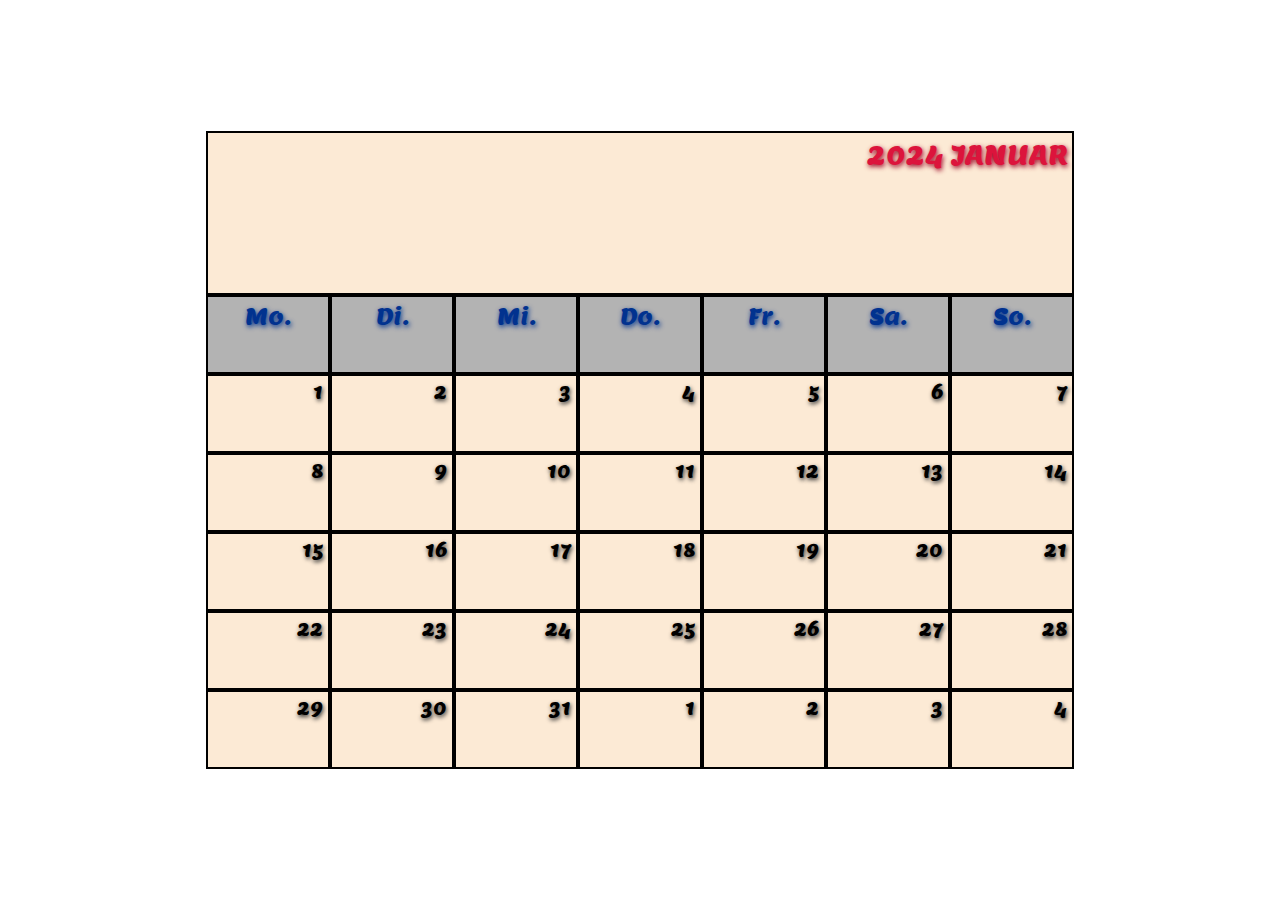
==== index.html @ b60d7429 "Rename kalender.html to index.html" ====
<!doctype html>
<html lang="en">
    
<head>
<meta charset="utf-8">
<meta name="viewport" content="width = device-width, initial-scale = 1.0" /> 
<link rel="stylesheet" href="kalender.css"/>
<link rel="preconnect" href="https://fonts.googleapis.com">
<link rel="preconnect" href="https://fonts.gstatic.com" crossorigin>
<link href="https://fonts.googleapis.com/css2?family=Lemon&display=swap" rel="stylesheet">
</head>

<body>
    <div>
      <table border="0" cellspacing="0" cellpadding="0">
          <tbody>
            <tr>
                <td class="titel">2024 JANUAR</td>
            </tr>
            <tr>
                <td class="day">Mo.</td>
                <td class="day">Di.</td>
                <td class="day">Mi.</td>
                <td class="day">Do.</td>
                <td class="day">Fr.</td>
                <td class="day">Sa.</td>
                <td class="day">So.</td>
            </tr>
            <tr>
                <td>1</td>
                <td>2</td>
                <td>3</td>
                <td>4</td>
                <td>5</td>
                <td>6</td>
                <td>7</td>
            </tr>
            <tr>
                <td>8</td>
                <td>9</td>
                <td>10</td>
                <td>11</td>
                <td>12</td>
                <td>13</td>
                <td>14</td>
            </tr>
             <tr>
                <td>15</td>
                <td>16</td>
                <td>17</td>
                <td>18</td>
                <td>19</td>
                <td>20</td>
                <td>21</td>
            </tr>
            <tr>
                <td>22</td>
                <td>23</td>
                <td>24</td>
                <td>25</td>
                <td>26</td>
                <td>27</td>
                <td>28</td>
            </tr>
            <tr>
                <td>29</td>
                <td>30</td>
                <td>31</td>
                <td>1</td>
                <td>2</td>
                <td>3</td>
                <td>4</td>
            </tr>
           
          </tbody>
        </table>
      </div>
</body>
</html>
---- kalender.css ----
*{
    margin: 0;
    padding: 0;
}
body{
    position: absolute;
    width: 100%;
    height: 100%;
}
div{
    position: relative;
    display: flex;
    justify-content: center;
    align-items: center;
    width: 100%;
    height: 100%;
    background-image: url("https://cdn.pixabay.com/photo/2015/01/07/16/37/wood-591631_1280.jpg");
    background-size: 100% 100%;
    background-repeat: no-repeat;
}
tbody{
    width: 800px;
    height: 638px;
    border-radius: 15px;
    border-style: solid;
    border-width: 10px;
    border-color: #000000;
}
td{
    font-family: 'Lemon', serif;
    font-size: 18px;
    text-align: end;
    padding: 5px;
    width: 110px;
    height: 65px;
    border: 2px solid black;
    background-color: rgb(252, 234, 213);
    text-shadow: 1px 2px 4px rgb(51, 51, 51);
}
.titel{
    width: 100%;
    height: 150px;
    border: 2px solid black;
    font-family: 'Lemon', serif;
    font-size: 26px;
    color:rgb(220, 20, 60);
    text-align: end;
    background-image: url("https://cdn.pixabay.com/photo/2016/06/20/03/21/rainbow-1467988_1280.jpg");
    background-size: 100% 100%;
    background-repeat: no-repeat;
    text-shadow: 1px 2px 5px rgb(160, 12, 42);
}
tr{
    position: relative;
    display: flex;
    align-items: center;
    justify-content: center;
}
.day{
    background-color: rgb(179, 179, 179);
    font-family: 'Lemon', serif;
    font-size: 22px;
    text-align: center;
    color: rgb(1, 50, 143);
    text-shadow: 1px 2px 5px rgb(1, 50, 143);
}
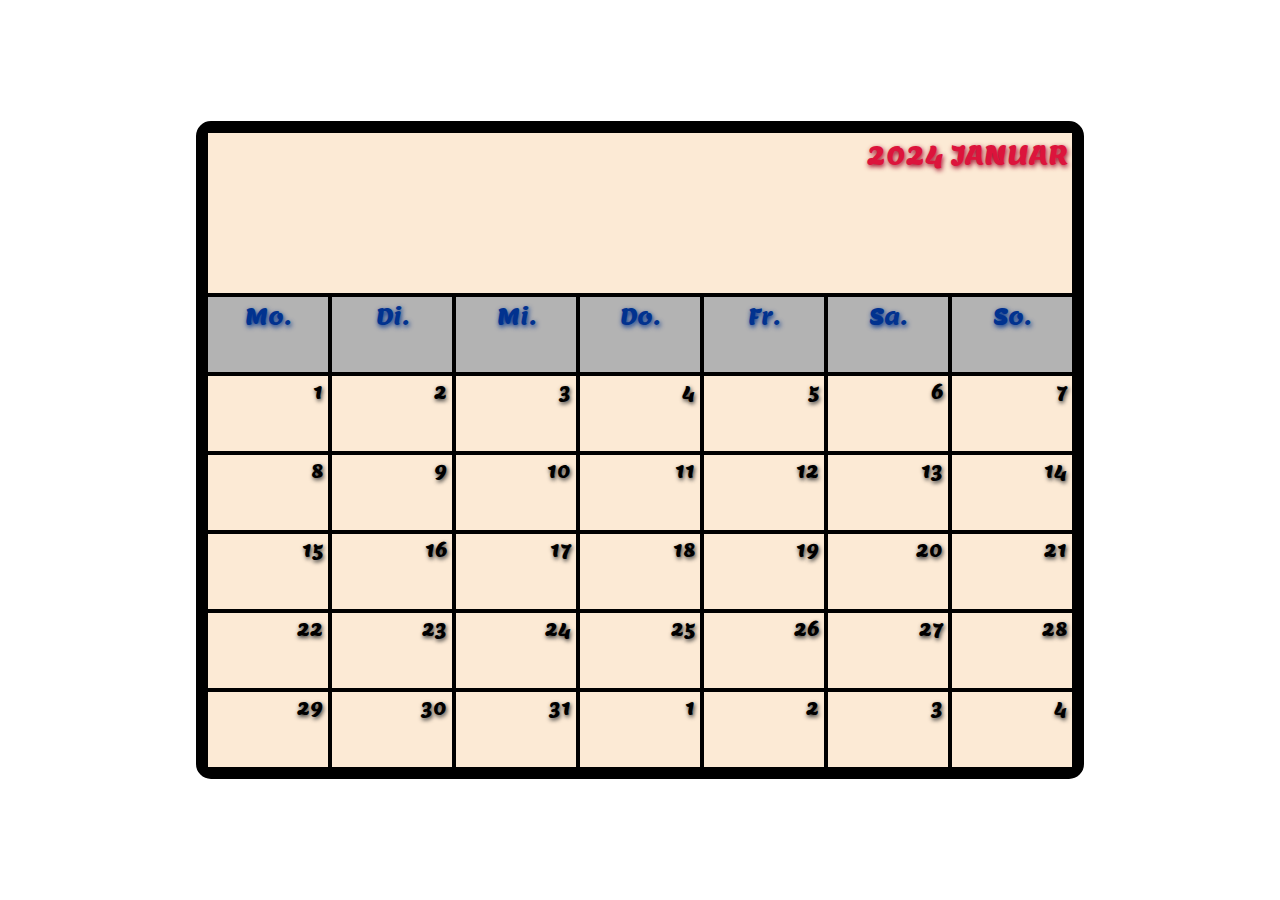
==== commit a0f8264f: "änderung border" ====
--- a/index.html
+++ b/index.html
@@ -12,7 +12,7 @@
 
 <body>
     <div>
-      <table border="0" cellspacing="0" cellpadding="0">
+      <table cellspacing="0">
           <tbody>
             <tr>
                 <td class="titel">2024 JANUAR</td>
--- a/kalender.css
+++ b/kalender.css
@@ -18,13 +18,15 @@
     background-size: 100% 100%;
     background-repeat: no-repeat;
 }
-tbody{
-    width: 800px;
-    height: 638px;
+table{
     border-radius: 15px;
     border-style: solid;
     border-width: 10px;
     border-color: #000000;
+}
+tbody{
+    width: 800px;
+    height: 638px;
 }
 td{
     font-family: 'Lemon', serif;
